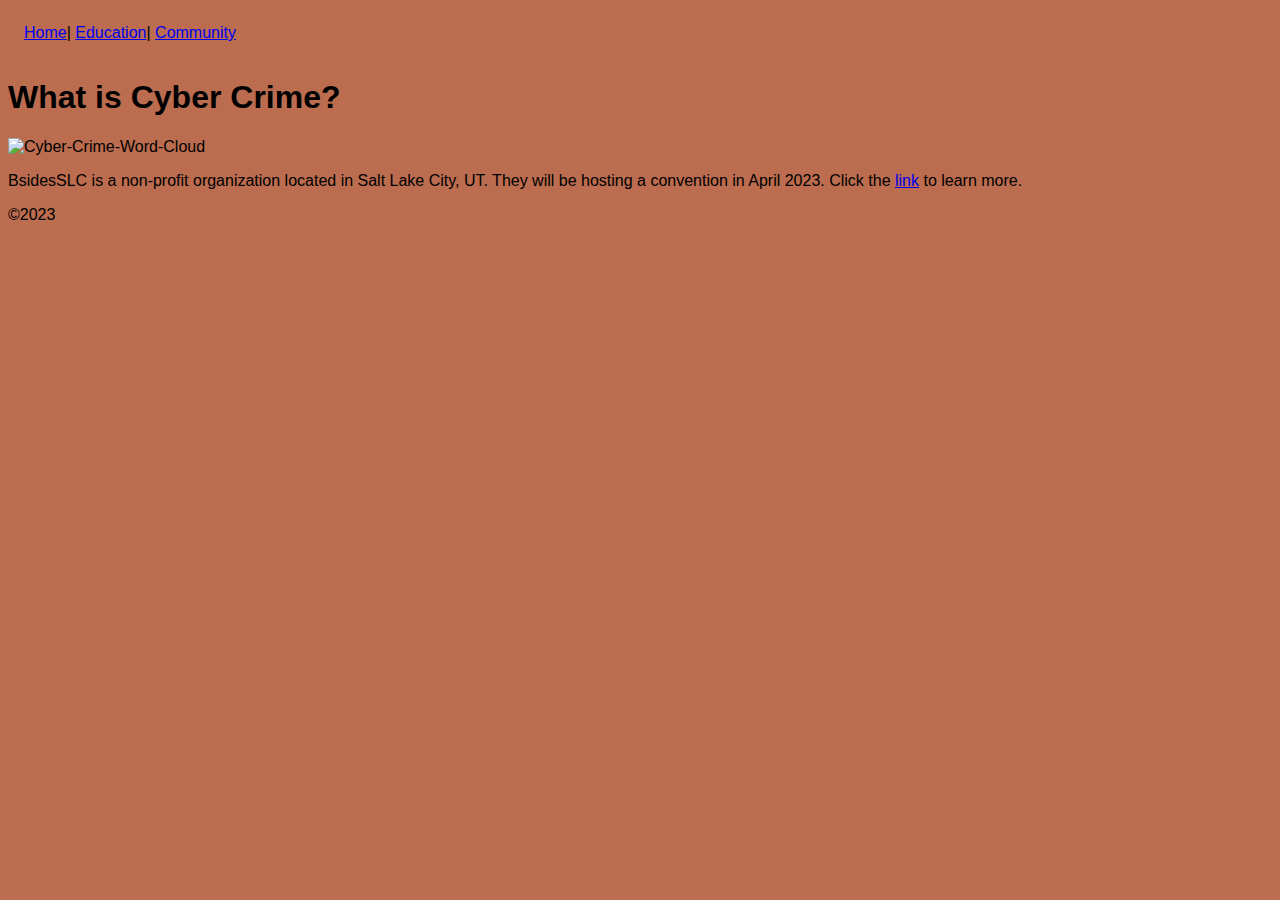
==== CyberCommunity.html @ 69ae715f "second commit" ====
<!DOCTYPE html>
<html lang="en">
<head>
    <meta charset="UTF-8">
    <meta http-equiv="X-UA-Compatible" content="IE=edge">
    <meta name="viewport" content="width=device-width, initial-scale=1.0">
    <link rel="stylesheet" href="index.css">
    <title>BsidesSLC Cyber Community</title>
</head>

<body>
    <nav>
        <a href="index.html"><button="Home">Home</button></a>|
        <a href="Education.html"</a><button="Education">Education</button></a>|
        <a href="CyberCommunity.html"><button="Community">Community</button></a>
    </nav>
    
    <head>
        <h1>What is Cyber Crime?</h1>
    </head>
<main>
    <img src="/Final Project/Images/Cyber-Crime-Word-Cloud.jpeg" alt="Cyber-Crime-Word-Cloud">
    <p>BsidesSLC is a non-profit organization located in Salt Lake City, UT. They will be hosting a convention in April 2023. Click the <a href="https://www.bsidesslc.org/"target="_blank"> link</a> to learn more.</p>
</main>

<footer>&copy;2023</footer>
</body>
</html>
---- index.css ----
body{
    background-color: rgb(188, 108, 79);font-family: 'Franklin Gothic Medium', 'Arial Narrow', Arial, sans-serif;
}
nav{
    padding: 1rem;
    color: black; 
}
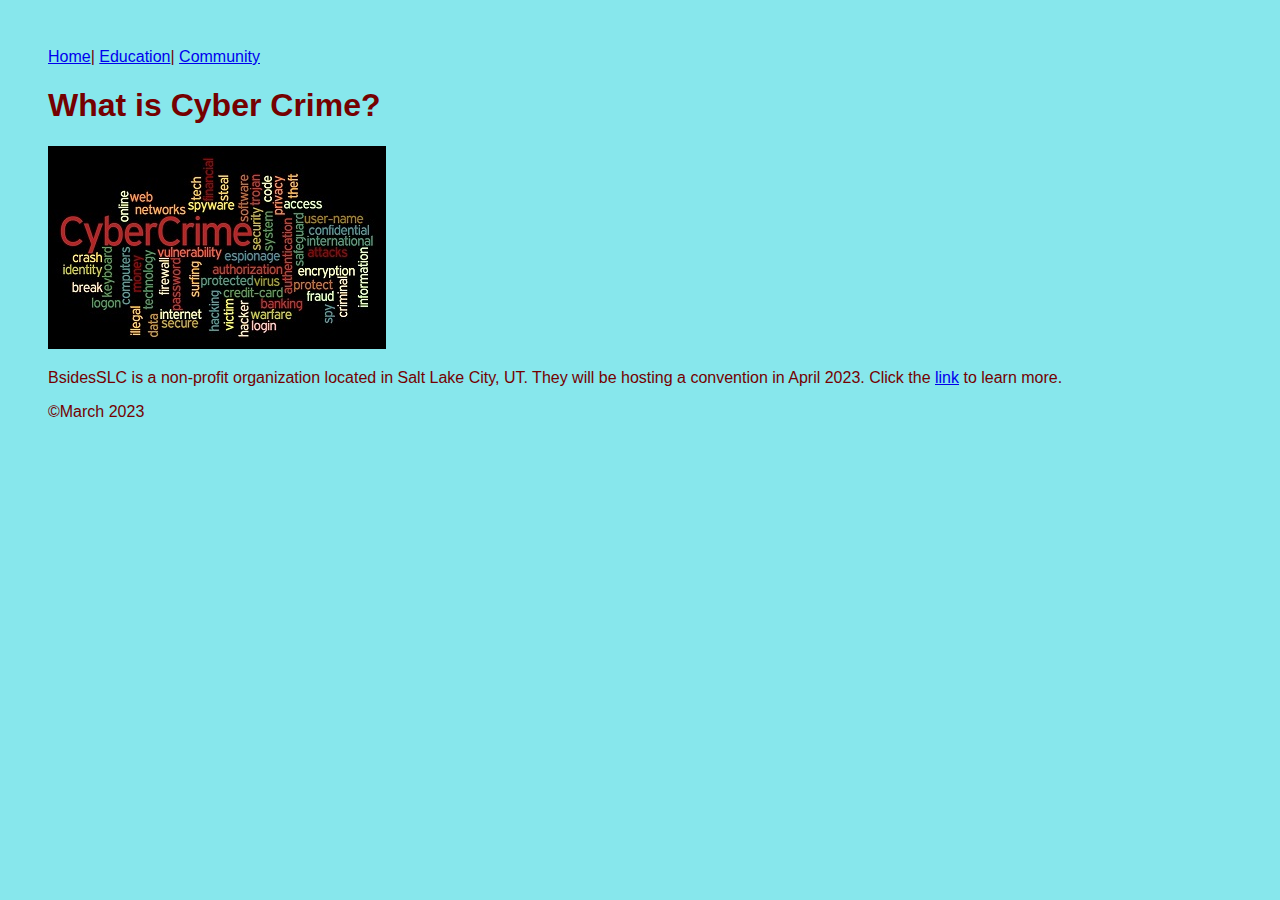
==== commit 8b439c25: "Second-Commit" ====
--- a/CyberCommunity.html
+++ b/CyberCommunity.html
@@ -11,7 +11,7 @@
 <body>
     <nav>
         <a href="index.html"><button="Home">Home</button></a>|
-        <a href="Education.html"</a><button="Education">Education</button></a>|
+        <a href="Education.html"><button="Education">Education</button></a>|
         <a href="CyberCommunity.html"><button="Community">Community</button></a>
     </nav>
     
@@ -19,10 +19,10 @@
         <h1>What is Cyber Crime?</h1>
     </head>
 <main>
-    <img src="/Final Project/Images/Cyber-Crime-Word-Cloud.jpeg" alt="Cyber-Crime-Word-Cloud">
+    <img src="./Images/Cyber-Crime-Word-Cloud.jpeg" alt="Cyber-Crime-Word-Cloud">
     <p>BsidesSLC is a non-profit organization located in Salt Lake City, UT. They will be hosting a convention in April 2023. Click the <a href="https://www.bsidesslc.org/"target="_blank"> link</a> to learn more.</p>
 </main>
 
-<footer>&copy;2023</footer>
+<footer>&copy;March 2023</footer>
 </body>
 </html>--- a/index.css
+++ b/index.css
@@ -1,7 +1,27 @@
 body{
-    background-color: rgb(188, 108, 79);font-family: 'Franklin Gothic Medium', 'Arial Narrow', Arial, sans-serif;
+    margin: 3rem;
+    background-color: rgb(135, 231, 236);font-family: 'Franklin Gothic Medium', 'Arial Narrow', Arial, sans-serif;
 }
 nav{
-    padding: 1rem;
-    color: black; 
+    padding: 0rem;
+    color: rgb(117, 1, 1); 
 }
+h1, h2, h3{
+    color: rgb(117, 1, 1);
+}
+p{
+    color: rgb(117, 1, 1);
+}
+button{
+    color: rgb(117, 1, 1);
+}
+footer{
+    color: rgb(117, 1, 1);
+}
+ol{
+    color: rgb(117, 1, 1);
+}
+.container{
+    display: flex;
+    flex-direction: row-reverse;
+}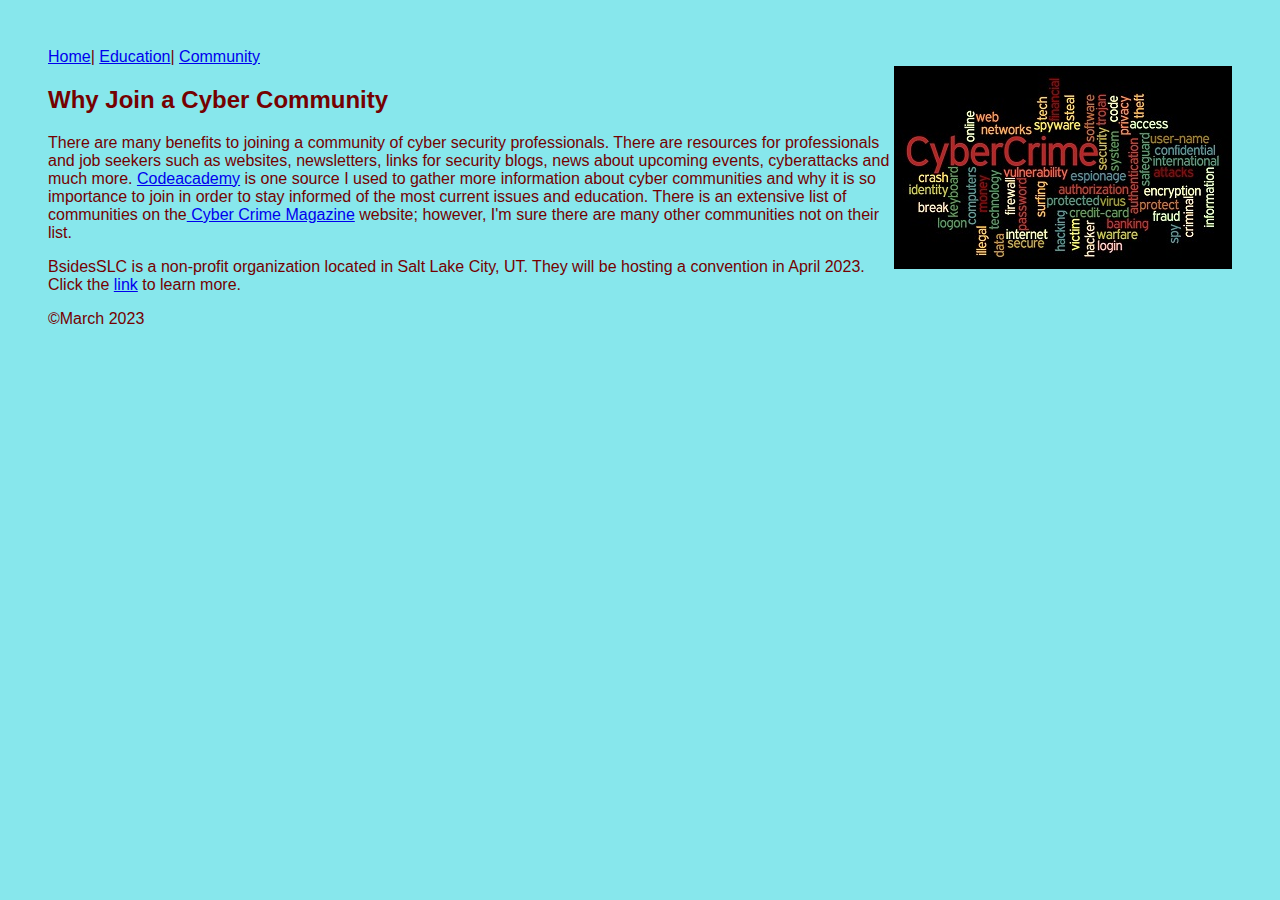
==== commit 32fe5125: "Third-Commit" ====
--- a/CyberCommunity.html
+++ b/CyberCommunity.html
@@ -5,7 +5,7 @@
     <meta http-equiv="X-UA-Compatible" content="IE=edge">
     <meta name="viewport" content="width=device-width, initial-scale=1.0">
     <link rel="stylesheet" href="index.css">
-    <title>BsidesSLC Cyber Community</title>
+    <title>Cyber Communities</title>
 </head>
 
 <body>
@@ -13,14 +13,20 @@
         <a href="index.html"><button="Home">Home</button></a>|
         <a href="Education.html"><button="Education">Education</button></a>|
         <a href="CyberCommunity.html"><button="Community">Community</button></a>
-    </nav>
-    
-    <head>
-        <h1>What is Cyber Crime?</h1>
-    </head>
-<main>
-    <img src="./Images/Cyber-Crime-Word-Cloud.jpeg" alt="Cyber-Crime-Word-Cloud">
-    <p>BsidesSLC is a non-profit organization located in Salt Lake City, UT. They will be hosting a convention in April 2023. Click the <a href="https://www.bsidesslc.org/"target="_blank"> link</a> to learn more.</p>
+    </nav>    
+<main>    
+    <div class="container">
+        <div class="images">
+            <img src="./Images/Cyber-Crime-Word-Cloud.jpeg" alt="Cyber-Crime-Word-Cloud"></div>
+        <div class="text"><header><h2>Why Join a Cyber Community</h2></header>
+            <p>There are many benefits to joining a community of cyber security professionals. There are resources for professionals and job seekers such as websites, newsletters, links for security blogs, news about upcoming events, cyberattacks and much more. 
+                <a href="https://www.codecademy.com/article/cybersecurity-community" target="_blank">Codeacademy</a> is one source I used to gather more information about cyber communities and why it is so importance to join in order to stay informed of the most current issues and education. There is an extensive list of communities on the<a href="https://cybersecurityventures.com/cybersecurity-associations/#:~:text=ISSA%20is%20the%20community%20of,protecting%20critical%20information%20and%20infrastructure." target="_blank"> Cyber Crime Magazine</a> website; however, I'm sure there are many other communities not on their list.</p>
+                
+                <p>BsidesSLC is a non-profit organization located in Salt Lake City, UT. They will be hosting a convention in April 2023. Click the <a href="https://www.bsidesslc.org/"target="_blank"> link</a> to learn more.</p>
+        </div>
+    </div>    
+
+
 </main>
 
 <footer>&copy;March 2023</footer>
--- a/index.css
+++ b/index.css
@@ -24,4 +24,15 @@
 .container{
     display: flex;
     flex-direction: row-reverse;
-}+}
+.container > .image {
+    flex: 1 0 0%;
+}
+.image > img{
+    display: block;
+    max-width: 100%;
+    max-height: 300px;
+}
+.container > .text {
+    flex: 2 0 0%;
+}
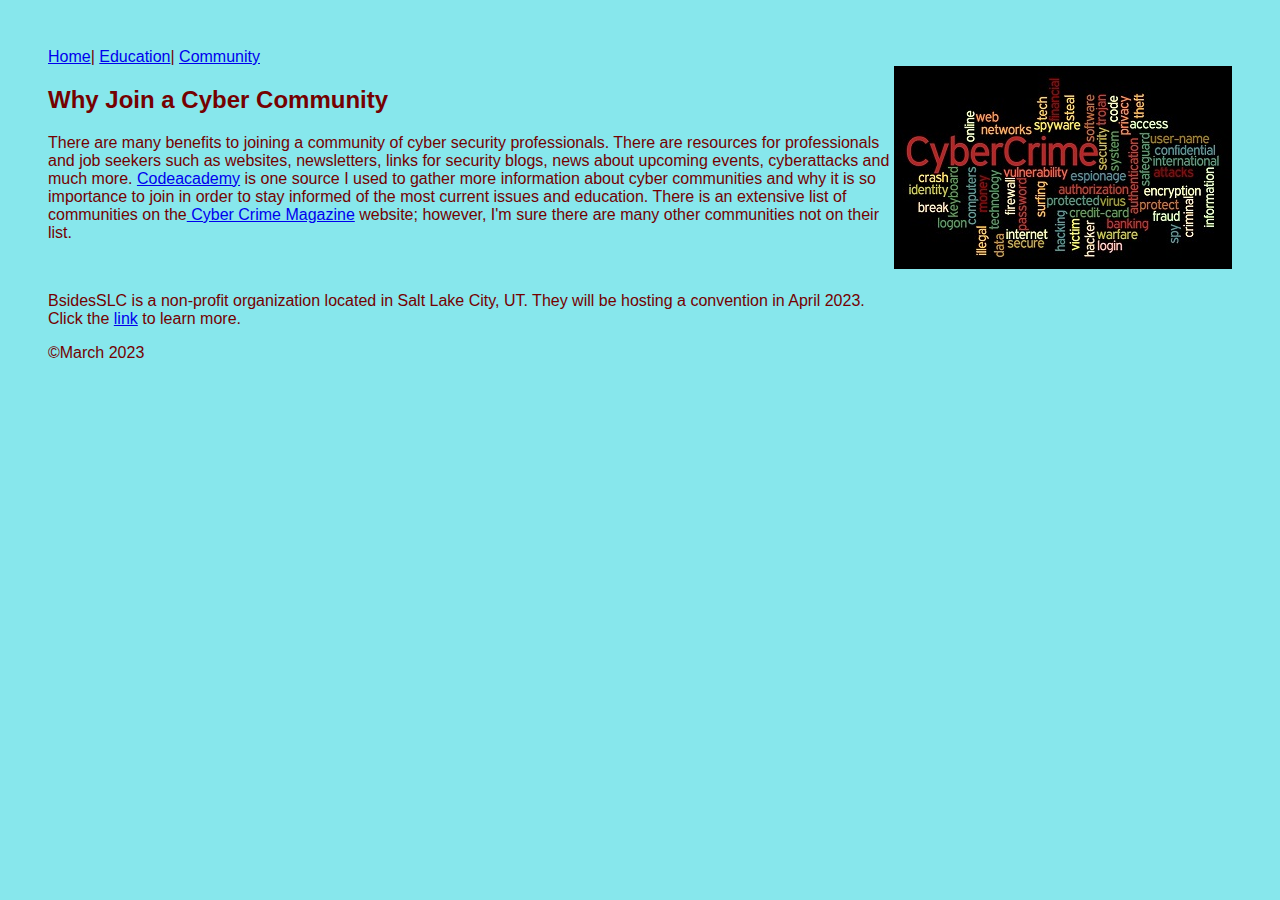
==== commit 00026040: "4th-Commit" ====
--- a/CyberCommunity.html
+++ b/CyberCommunity.html
@@ -21,7 +21,7 @@
         <div class="text"><header><h2>Why Join a Cyber Community</h2></header>
             <p>There are many benefits to joining a community of cyber security professionals. There are resources for professionals and job seekers such as websites, newsletters, links for security blogs, news about upcoming events, cyberattacks and much more. 
                 <a href="https://www.codecademy.com/article/cybersecurity-community" target="_blank">Codeacademy</a> is one source I used to gather more information about cyber communities and why it is so importance to join in order to stay informed of the most current issues and education. There is an extensive list of communities on the<a href="https://cybersecurityventures.com/cybersecurity-associations/#:~:text=ISSA%20is%20the%20community%20of,protecting%20critical%20information%20and%20infrastructure." target="_blank"> Cyber Crime Magazine</a> website; however, I'm sure there are many other communities not on their list.</p>
-                
+                <br>
                 <p>BsidesSLC is a non-profit organization located in Salt Lake City, UT. They will be hosting a convention in April 2023. Click the <a href="https://www.bsidesslc.org/"target="_blank"> link</a> to learn more.</p>
         </div>
     </div>    
